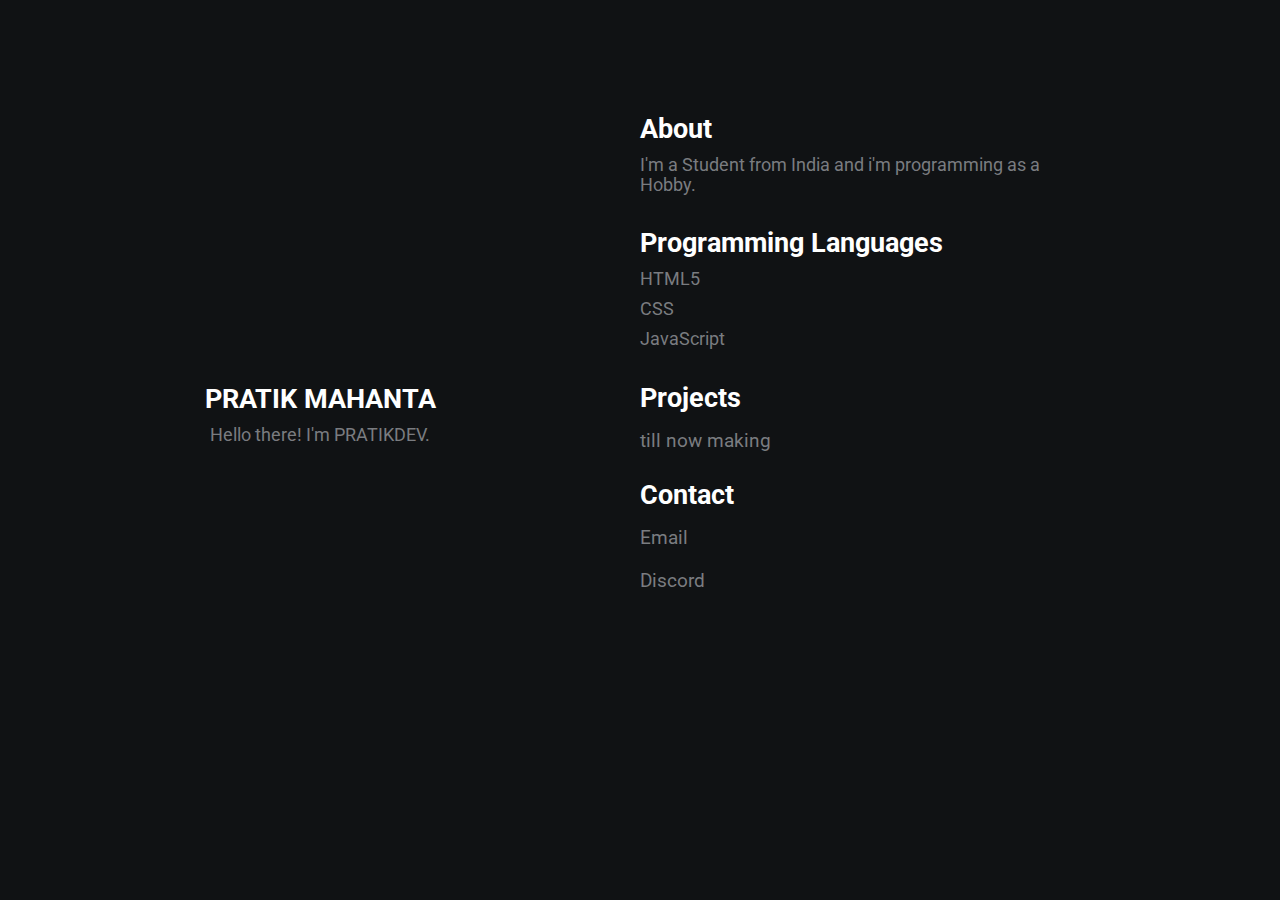
==== index.html @ da16c1d9 "Add files via upload" ====
<!DOCTYPE html>
<html lang="en">
<head>
    <meta charset="UTF-8">
    <meta name="viewport" content="width=device-width, initial-scale=1.0">
    <meta http-equiv="X-UA-Compatible" content="ie=edge">
    <link rel="stylesheet" href="https://use.fontawesome.com/releases/v5.4.1/css/all.css" integrity="sha384-5sAR7xN1Nv6T6+dT2mhtzEpVJvfS3NScPQTrOxhwjIuvcA67KV2R5Jz6kr4abQsz" crossorigin="anonymous">
    <link rel="stylesheet" href="style.css">
    <title>PRATIK MAHANTA | </title>
    <link rel="icon" href="https://media.discordapp.net/attachments/827383021677182986/860491851399430154/images.jpeg">
</head>
<body>
    <div class="grid-2">
        <div class="section-1">
            <i class="fas fa-code fa-5x white"></i>
            <h2>PRATIK MAHANTA</h2>
            <p>Hello there! I'm PRATIKDEV.</p>
            <a href="https://dsc.bio/Pratikdev"><i class="fab fa-discord"></i></a>
            <a href="https://github.com/PRATIKMAHANTA"><i class="fab fa-github"></i></a>
        </div>
        <div class="section-2">
            <h2>About</h2>
            <p>I'm a Student from India and i'm programming as a Hobby.</p>

            <h2>Programming Languages</h2>
            <p>
              HTML5
            </p>
            <p>
              CSS
            </p>
            <p>
              JavaScript
            </p>
            <h2>Projects</h2>
            <a>till now making</a>


            <h2>Contact</h2>
            <p><a href="mailto: pratikmahanta1234@gmail.com">Email</a></p>
            <p><a href="https://dsc.bio/Pratikdev">Discord</a></p>
        </div>
    </div>
</body>
</html>
---- style.css ----
/* global */
@import url('https://fonts.googleapis.com/css?family=Roboto');

.grid-2{
    display: grid;
    grid-template-columns: repeat(2,1fr);
}

body{
    margin: 0;
    padding: 0;
    font-family: 'Roboto', sans-serif;
    background-color: #101214;
    color: #7A7C80;

}

h2,.white{
    color: #fff;
}

a{
    color: #7A7C80;
    text-decoration: none;
}
/* section 1 */
.section-1{
    padding-top: 40vh;
    text-align: center;
}

.section-1 p{
    font-size: 1.1rem;
    padding-bottom: 10px;
    margin:0;
}

.section-1 h2{
    font-size: 1.7rem;
    margin-bottom: 10px;
}

.section-1 a{
    font-size: 1.5rem;
    padding: 10px;
}
/* section 2 */
.section-2{
    padding-top: 10vh;
    width: 70%;
}

.section-2 h2{
    font-size: 1.7rem;
    margin-bottom: 10px;
}

.section-2 p{
    font-size: 1.1rem;
    padding-bottom: 10px;
    margin:0;
}

.section-2 a{
    display: block;
    padding: 5px;
    font-size: 1.2rem;
    padding-left: 0;
    width: 200px;
}
/* animations / utilities */
.section-2 a:hover{
    font-size: 1.3rem;
    color: #fff;
    cursor: pointer;
    transition: 0.2s;
}

.section-1 a:hover{
    color: #fff;
    cursor: pointer;
    transition: 0.3s;
}

.white:hover{
    position: relative;
    padding-left: 10px;
}

/* media queres */
@media(max-width:780px){
    .grid-2{
        grid-template-columns: 1fr;
    }
    .section-1{
        padding:0;
        padding-top: 5rem;
    }
    .section-2{
        padding: 0;
        padding-left: 1.5rem;
        padding-top: 2rem;
    }
}
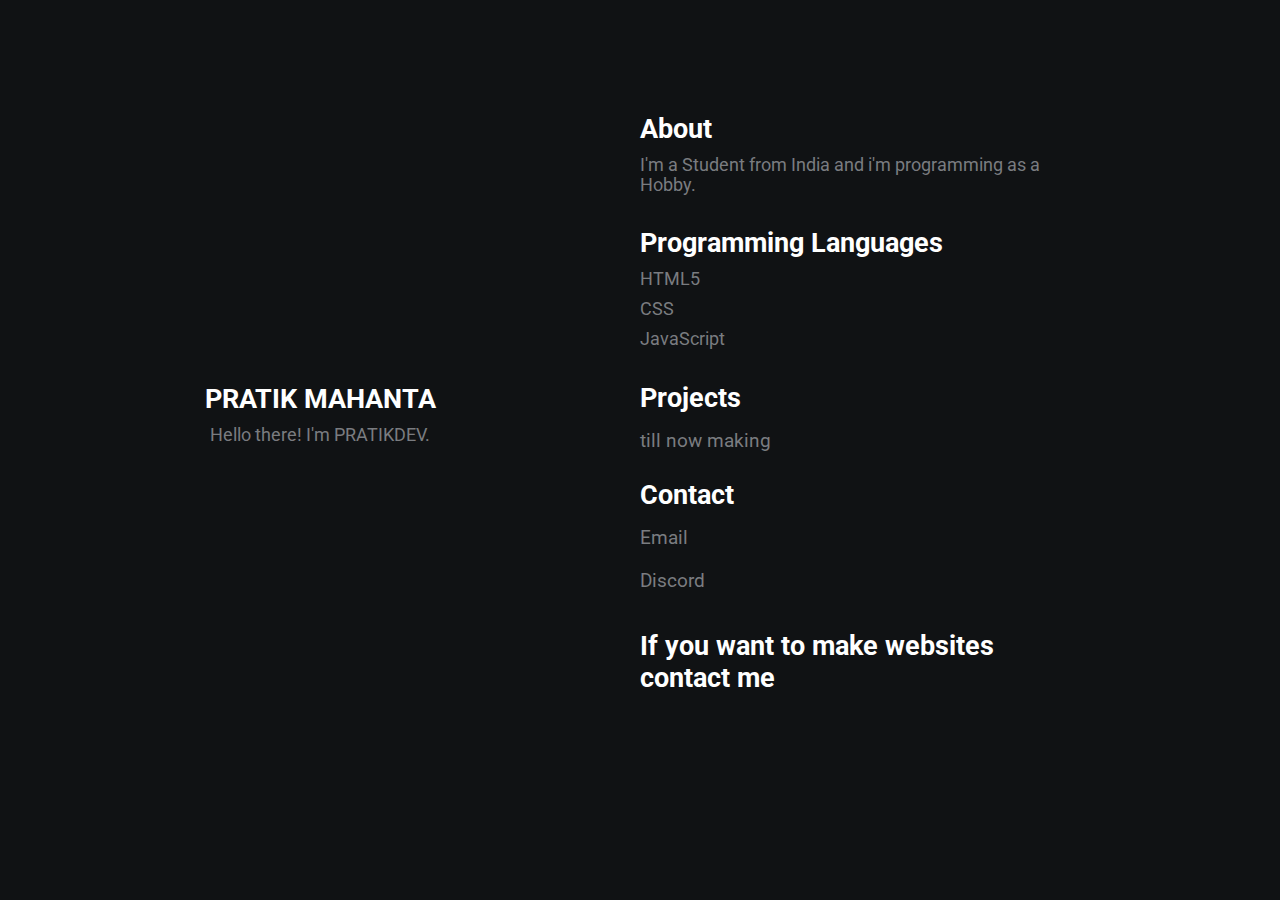
==== commit 66977bb8: "Update index.html" ====
--- a/index.html
+++ b/index.html
@@ -33,13 +33,17 @@
               JavaScript
             </p>
             <h2>Projects</h2>
-            <a>till now making</a>
-
+            <a>till now making</a>
+
 
             <h2>Contact</h2>
             <p><a href="mailto: pratikmahanta1234@gmail.com">Email</a></p>
             <p><a href="https://dsc.bio/Pratikdev">Discord</a></p>
+
+            <h2>If you want to make websites contact me </h2>
+      
+
         </div>
     </div>
 </body>
-</html>+</html>
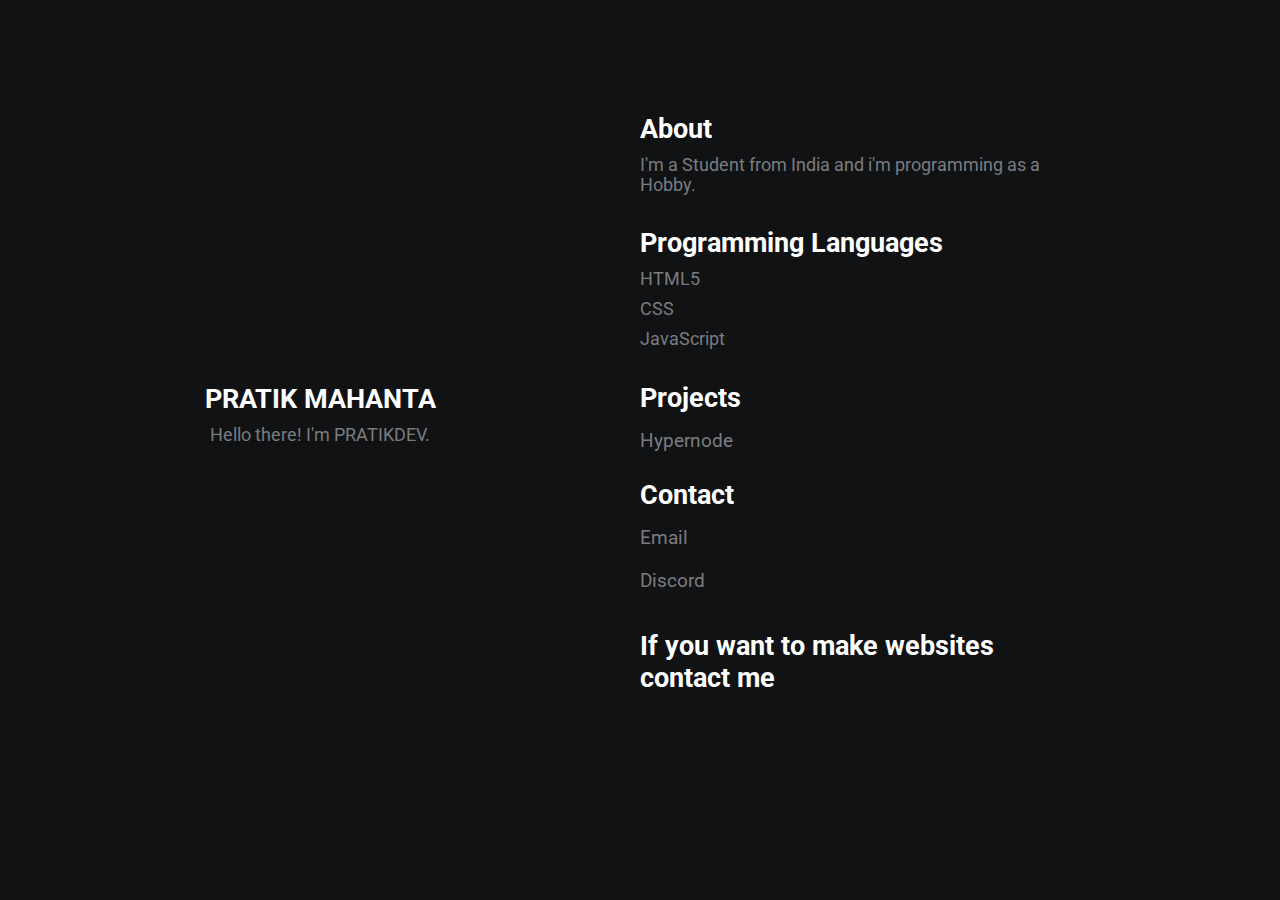
==== commit 3a9ffa70: "Update index.html" ====
--- a/index.html
+++ b/index.html
@@ -33,7 +33,7 @@
               JavaScript
             </p>
             <h2>Projects</h2>
-            <a>till now making</a>
+            <a href="https://hypernode.ga">Hypernode</a>
 
 
             <h2>Contact</h2>
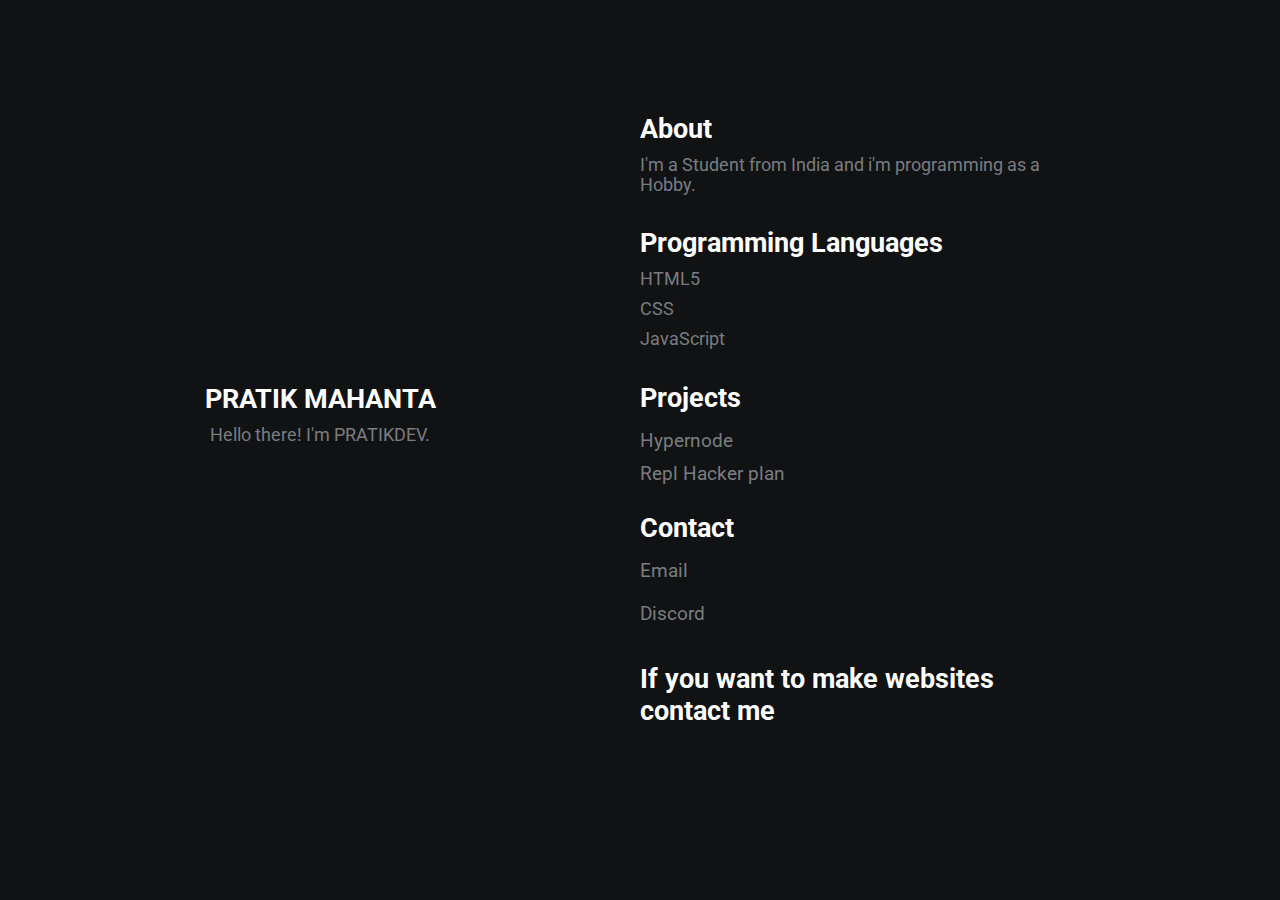
==== commit eeabaa0c: "Update index.html" ====
--- a/index.html
+++ b/index.html
@@ -34,7 +34,7 @@
             </p>
             <h2>Projects</h2>
             <a href="https://hypernode.ga">Hypernode</a>
-
+            <a href="repl.html">Repl Hacker plan</a>
 
             <h2>Contact</h2>
             <p><a href="mailto: pratikmahanta1234@gmail.com">Email</a></p>
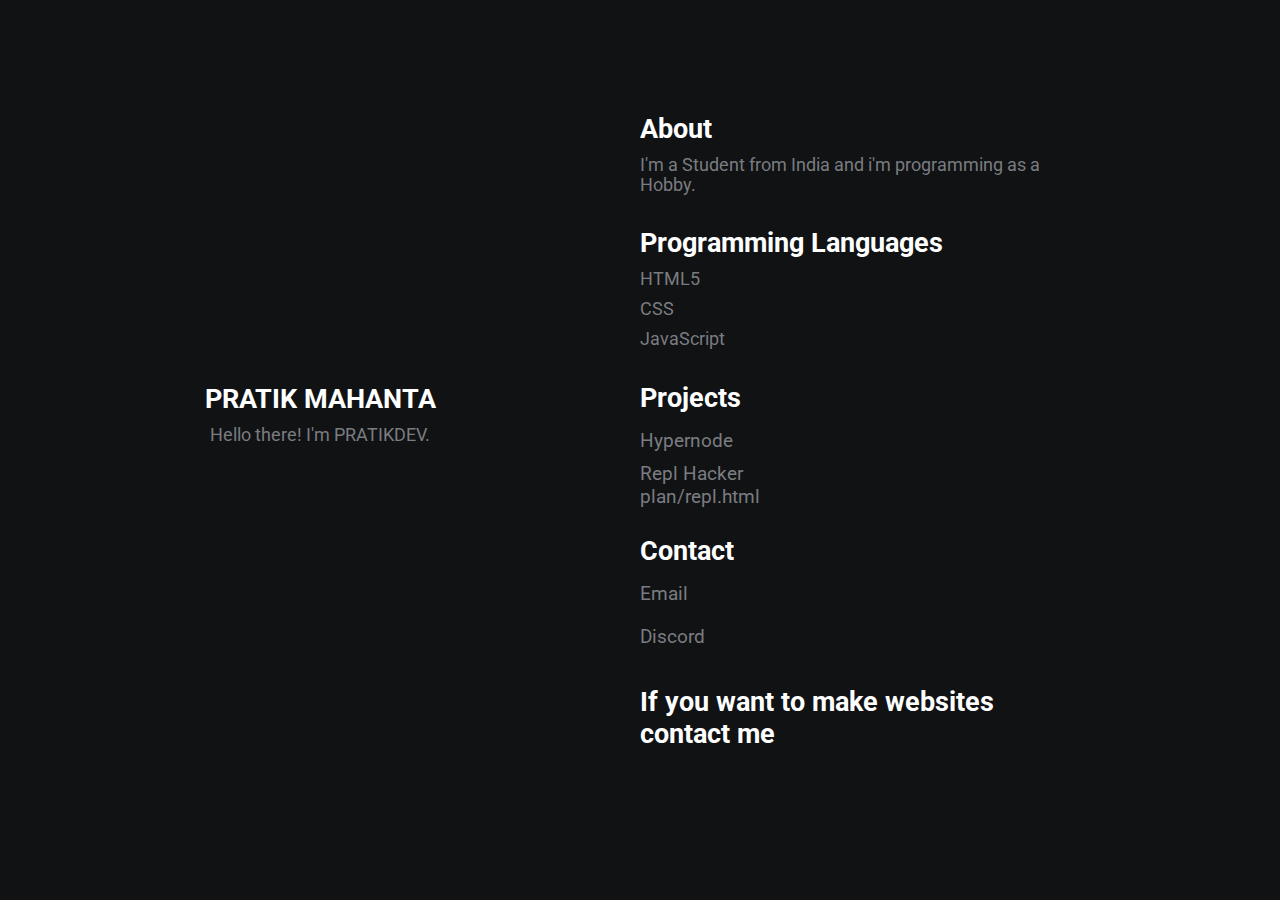
==== commit b96da648: "Update index.html" ====
--- a/index.html
+++ b/index.html
@@ -34,7 +34,7 @@
             </p>
             <h2>Projects</h2>
             <a href="https://hypernode.ga">Hypernode</a>
-            <a href="repl.html">Repl Hacker plan</a>
+            <a href="https://pratikdev.cf/Repl_hacker_plan">Repl Hacker plan/repl.html</a>
 
             <h2>Contact</h2>
             <p><a href="mailto: pratikmahanta1234@gmail.com">Email</a></p>
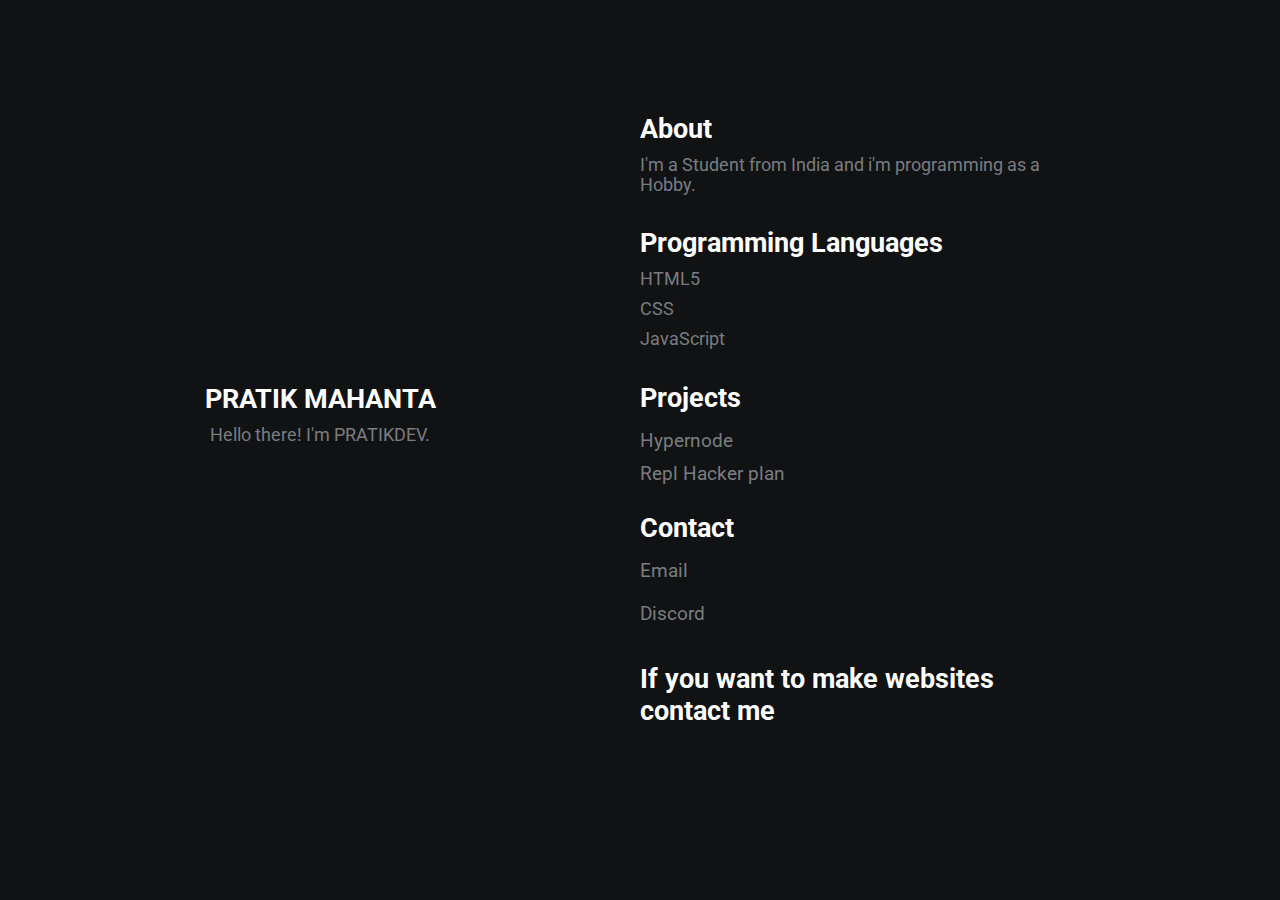
==== commit eeaa0c52: "Update index.html" ====
--- a/index.html
+++ b/index.html
@@ -34,7 +34,7 @@
             </p>
             <h2>Projects</h2>
             <a href="https://hypernode.ga">Hypernode</a>
-            <a href="https://pratikdev.cf/Repl_hacker_plan">Repl Hacker plan/repl.html</a>
+            <a href="https://pratikdev.cf/Repl_hacker_plan/repl.html">Repl Hacker plan</a>
 
             <h2>Contact</h2>
             <p><a href="mailto: pratikmahanta1234@gmail.com">Email</a></p>
